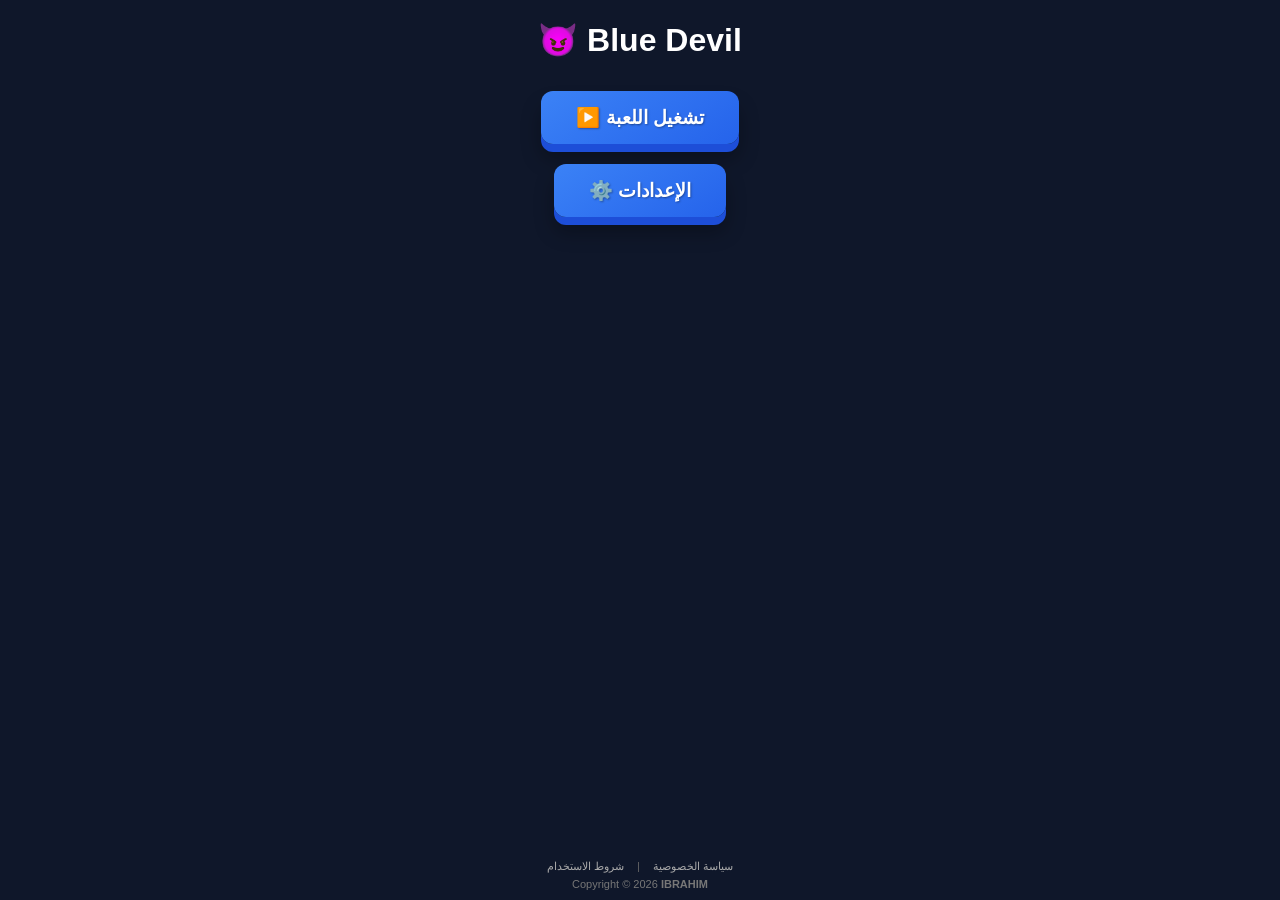
==== index.html @ ac78e7b6 "Update index.html" ====
<!DOCTYPE html>
<html lang="ar" dir="rtl">
<head>
    <meta charset="UTF-8">
    <meta name="viewport" content="width=device-width, initial-scale=1.0, maximum-scale=1.0, user-scalable=no">
    <title>Blue Devil PWA - Ibrahim</title>
    <link rel="stylesheet" href="style.css">
    <link rel="manifest" href="manifest.json">
    <meta name="theme-color" content="#3b82f6">
</head>
<body>

    <div id="ui-layer">
        <div id="menu-screen" class="screen active">
            <h1 id="txt-title">Blue Devil 😈</h1>
            <button class="btn-main btn-play" id="btn-play-ui">تشغيل اللعبة ▶️</button>
            <button class="btn-main btn-settings" id="btn-settings-ui">الإعدادات ⚙️</button>
            <div style="margin-top: auto; padding-bottom: 10px; font-size: 11px; text-align: center;">
            <a href="privacy-policy.html" style="color: #aaa; text-decoration: none;">سياسة الخصوصية</a>
            <span style="color: #666; margin: 0 10px;">|</span>
            <a href="terms.html" style="color: #aaa; text-decoration: none;">شروط الاستخدام</a>
            <div style="margin-top: 5px; color: #777;">Copyright © 2026 <strong>IBRAHIM</strong></div>
        </div>

        <div id="settings-screen" class="screen">
            <h1 id="txt-set-title">الإعدادات ⚙️</h1>
            <div class="lang-group">
                <button class="lang-btn active" id="btn-lang-ar">العربية</button>
                <button class="lang-btn" id="btn-lang-en">English</button>
                <button class="btn" id="remove-ads-btn" style="background-color: #ffc107; color: black; box-shadow: 0 6px 0 #d39e00; margin-top: 15px;">
                    🚫 إزالة الإعلانات
                </button>
            </div>
        <div class="slider-container">
    <label id="txt-volume">مستوى الصوت: 50%</label>
    <input type="range" id="volume-slider" min="0" max="1" step="0.1" value="0.5">
</div>


<button class="btn-main btn-back" id="btn-back-settings">رجوع</button>
        

        <div id="levels-screen" class="screen">
            <h1 id="txt-lvl-title">اختر المستوى</h1>
            <div class="level-grid" id="level-buttons-container"></div>
            <button class="btn-main btn-back" id="btn-back-levels">رجوع</button>
        </div>

                <div id="victory-screen" class="screen">
            <h1 id="txt-complete-title" style="color: #28a745; font-size: 2.5rem; margin-top: 5vh;">🎉 ألف مبروك يا بطل! 🎉</h1>
            <p id="txt-complete-desc" style="font-size: 1.2rem; line-height: 1.8; margin: 20px; padding: 0 15px; color: white;">
                لقد أنهيت جميع المستويات الـ 40 بنجاح! نعتذر بشدة إذا كنا سبباً في ارتفاع ضغط دمك أو رغبتك في تكسير الهاتف، لكنك أثبتّ أنك أسطورة في الصبر والذكاء.
            </p>
            <p style="font-size: 1.5rem; color: #ff4444; font-weight: bold;"><span id="txt-total-deaths">عدد مرات موتك الكلية: </span><span id="final-deaths">0</span> 💀</p>
            
            <p style="font-size: 1.5rem; color: #ffc107; font-weight: bold;"><span id="txt-total-time">الوقت المستغرق: </span><span id="final-time">0m 0s</span> ⏱️</p>
            <p style="font-size: 1.5rem; color: #0dcaf0; font-weight: bold;"><span id="txt-rank">اللقب: </span><span id="final-rank">...</span></p>

            <button id="btn-return-menu" class="btn-main" onclick="switchScreen('menu-screen')" style="background-color: #007bff; color: white; border: none; padding: 15px 30px; font-size: 1.2rem; border-radius: 8px;">العودة للقائمة الرئيسية</button>
        </div>
    </div>

    <div id="game-layer" style="display: none;">
        <div id="in-game-ui" dir="rtl">
            <span><span id="txt-level">المستوى</span>: <span id="lbl-lvl">1</span></span>
            <button id="btn-exit-game">خروج 🚪</button>
            <span style="color: #ff4444">💀 <span id="lbl-death">0</span></span>
        </div>

        <canvas id="gameCanvas" width="960" height="540" style="width: 100%; display: block;"></canvas>

        <div id="touch-overlay">
            <div class="touch-zone zone-left" dir="ltr">
                <div class="btn-game" id="btn-left">◀</div>
                <div class="btn-game" id="btn-right">▶</div>
            </div>
            <div class="touch-zone zone-right">
                <div class="btn-game" id="btn-jump">▲</div>
            </div>
        </div>
    </div>
    <script>
        // تسجيل Service Worker باش تولي اللعبة تطبيق PWA ويخدم أوفلاين
        if ('serviceWorker' in navigator) {
            window.addEventListener('load', () => {
                navigator.serviceWorker.register('sw.js')
                    .then(reg => console.log('✅ Service Worker Registered!', reg))
                    .catch(err => console.log('❌ Service Worker Error:', err));
            });
        }
    </script>
    <script src="levels.js"></script>
    <script src="game.js"></script>
</body>
</html>
---- style.css ----
/* 1. إعدادات الصفحة الأساسية والسلاسة الفائقة */
body { margin: 0; background-color: #0f172a; color: white; font-family: 'Segoe UI', Tahoma, sans-serif; overflow: hidden; user-select: none; }
.screen { display: none; width: 100vw; height: 100vh; position: absolute; top: 0; left: 0; animation: smoothFade 0.4s cubic-bezier(0.4, 0, 0.2, 1); }
.screen.active { display: flex !important; flex-direction: column !important; align-items: center !important; justify-content: center !important; }
@keyframes smoothFade { from { opacity: 0; transform: translateY(15px); } to { opacity: 1; transform: translateY(0); } }

/* 2. بصمة واسم المطور */
.dev-name { position: absolute; bottom: 30px; font-size: 1.1rem; color: #94a3b8; font-weight: bold; letter-spacing: 1px; }
.dev-name span { color: #3b82f6; text-shadow: 0 0 10px rgba(59, 130, 246, 0.5); }

/* 3. تصميم الأزرار ثلاثية الأبعاد (الزاهية والعميقة) */
.btn-main, .btn, .lang-btn { 
    background: linear-gradient(145deg, #3b82f6, #2563eb); 
    color: white; border: none; padding: 15px 35px; font-size: 1.2rem; 
    border-radius: 12px; cursor: pointer; transition: all 0.15s ease-in-out; 
    box-shadow: 0 8px 0 #1d4ed8, 0 15px 20px rgba(0,0,0,0.3); 
    margin: 10px; font-weight: bold; text-shadow: 1px 1px 2px rgba(0,0,0,0.3);
}
.btn-main:active, .btn:active, .lang-btn:not(.active):active { 
    transform: translateY(8px); 
    box-shadow: 0 0px 0 #1d4ed8, 0 5px 10px rgba(0,0,0,0.4); 
}

/* تنسيق قسم اللغات وزر الإعلانات لمنع التشوه */
.lang-group { display: flex; flex-wrap: wrap; justify-content: center; gap: 15px; margin-bottom: 20px; width: 90%; max-width: 400px; }
.lang-btn { padding: 12px 25px; flex-grow: 1; }

/* شكل زر اللغة النشط (يظل مضغوطاً لأسفل وثابتاً) */
.lang-btn.active { 
    background: linear-gradient(145deg, #059669, #047857); 
    box-shadow: 0 0px 0 #047857 !important; 
    transform: translateY(8px) !important; 
}

#remove-ads-btn { background: linear-gradient(145deg, #fbbf24, #f59e0b) !important; color: #78350f !important; box-shadow: 0 8px 0 #d97706 !important; width: 100%; margin-top: 10px; }
#remove-ads-btn:active { box-shadow: 0 0px 0 #d97706 !important; transform: translateY(8px); }

/* شريط التحكم بالصوت */
.slider-container { margin: 20px 0; display: flex; flex-direction: column; align-items: center; gap: 10px; font-weight: bold; font-size: 1.1rem; }
input[type=range] { width: 250px; accent-color: #3b82f6; cursor: pointer; }

/* 4. شبكة أزرار المستويات */
.level-grid { max-height: 55vh; overflow-y: auto; padding: 15px; width: 90%; max-width: 500px; display: grid; grid-template-columns: repeat(4, 1fr); gap: 15px; direction: ltr; }
.lvl-btn { background: linear-gradient(145deg, #3b82f6, #2563eb); color: white; border: none; padding: 15px 5px; font-size: 1.3rem; border-radius: 10px; box-shadow: 0 6px 0 #1d4ed8; transition: 0.1s; font-weight: bold; cursor: pointer; }
.lvl-btn:active { transform: translateY(6px); box-shadow: 0 0px 0 #1d4ed8; }
.lvl-btn.locked { background: linear-gradient(145deg, #475569, #334155); box-shadow: 0 6px 0 #1e293b; color: #94a3b8; cursor: not-allowed; }

/* 5. إعدادات الكانفاس المتمركز تماماً بالوسط مع خلفية داكنة جداً */
/* 5. إعدادات الكانفاس المتمركز تماماً بالوسط مع الخلفية الزرقاء القديمة */
/* 5. إعدادات الكانفاس المتمركز تماماً بالوسط مع الخلفية الزرقاء القديمة */
canvas { 
    width: 100vw !important; 
    height: auto !important; 
    max-height: 100vh !important; 
    object-fit: contain; 
    aspect-ratio: 960 / 400; 
    background: #3a7bd5; /* تم إرجاع اللون الأزرق القديم هنا */
    box-shadow: inset 0 0 50px rgba(0,0,0,0.5); 
    margin: auto; 
}
#game-layer { width: 100vw; height: 100vh; position: relative; background: #000; display: flex; flex-direction: column; justify-content: center; align-items: center;}
#in-game-ui { position: absolute; top: 15px; left: 0; width: 100%; display: flex; justify-content: space-between; padding: 0 25px; box-sizing: border-box; font-size: 1.2rem; font-weight: bold; z-index: 10; pointer-events: none; text-shadow: 1px 1px 3px black;}
#btn-exit-game { background: linear-gradient(145deg, #ef4444, #dc2626); border: none; padding: 8px 20px; color: white; border-radius: 8px; box-shadow: 0 5px 0 #991b1b; font-weight:bold; pointer-events: auto; cursor: pointer; transition: 0.1s;}
#btn-exit-game:active { transform: translateY(5px); box-shadow: 0 0 0 #991b1b; }

/* أزرار اللمس الشفافة الدائرية أسفل الشاشة */
#touch-overlay { position: absolute; bottom: 30px; width: 100%; display: flex; justify-content: space-between; padding: 0 40px; box-sizing: border-box; pointer-events: none; z-index: 10;}
.touch-zone { display: flex; gap: 20px; pointer-events: auto; }
.btn-game { 
    background: rgba(255, 255, 255, 0.15); border: 2px solid rgba(255, 255, 255, 0.4); 
    color: white; width: 70px; height: 70px; display: flex; align-items: center; justify-content: center; 
    font-size: 28px; border-radius: 50%; backdrop-filter: blur(5px); transition: 0.1s; cursor: pointer;
    box-shadow: 0 6px 0 rgba(0,0,0,0.3);
}
.btn-game:active { background: rgba(255, 255, 255, 0.4); transform: translateY(6px); box-shadow: 0 0 0 rgba(0,0,0,0.3); border-color: white;}
/* --- تصغير عناصر شاشة الإعدادات لتناسب اللعب بالعرض --- */

/* تصغير العنوان والمسافة اللي تحتو */
#settings-screen #txt-set-title {
    font-size: 1.5rem;
    margin-top: 5px;
    margin-bottom: 10px;
}

/* تقليل المسافات بين أزرار اللغة وزر إزالة الإعلانات */
#settings-screen .lang-group {
    margin-bottom: 5px;
}
#settings-screen .lang-btn {
    padding: 8px 20px;
    font-size: 1rem;
}
#remove-ads-btn {
    padding: 8px 20px !important;
    font-size: 1rem !important;
    margin-top: 5px !important;
}

/* تقليل مسافة شريط الصوت */
#settings-screen .slider-container {
    margin: 10px 0;
}
#settings-screen #txt-volume {
    font-size: 0.9rem;
}

#txt-dev-by {
    font-size: 0.8rem;
    margin-bottom: 25px !important;
    display: block !important;
    width: 100%;
    text-align: center;
}

#settings-screen #btn-back-settings {
    padding: 6px 20px;
    font-size: 1rem;
    display: block !important;
    margin: 0 auto !important;
}
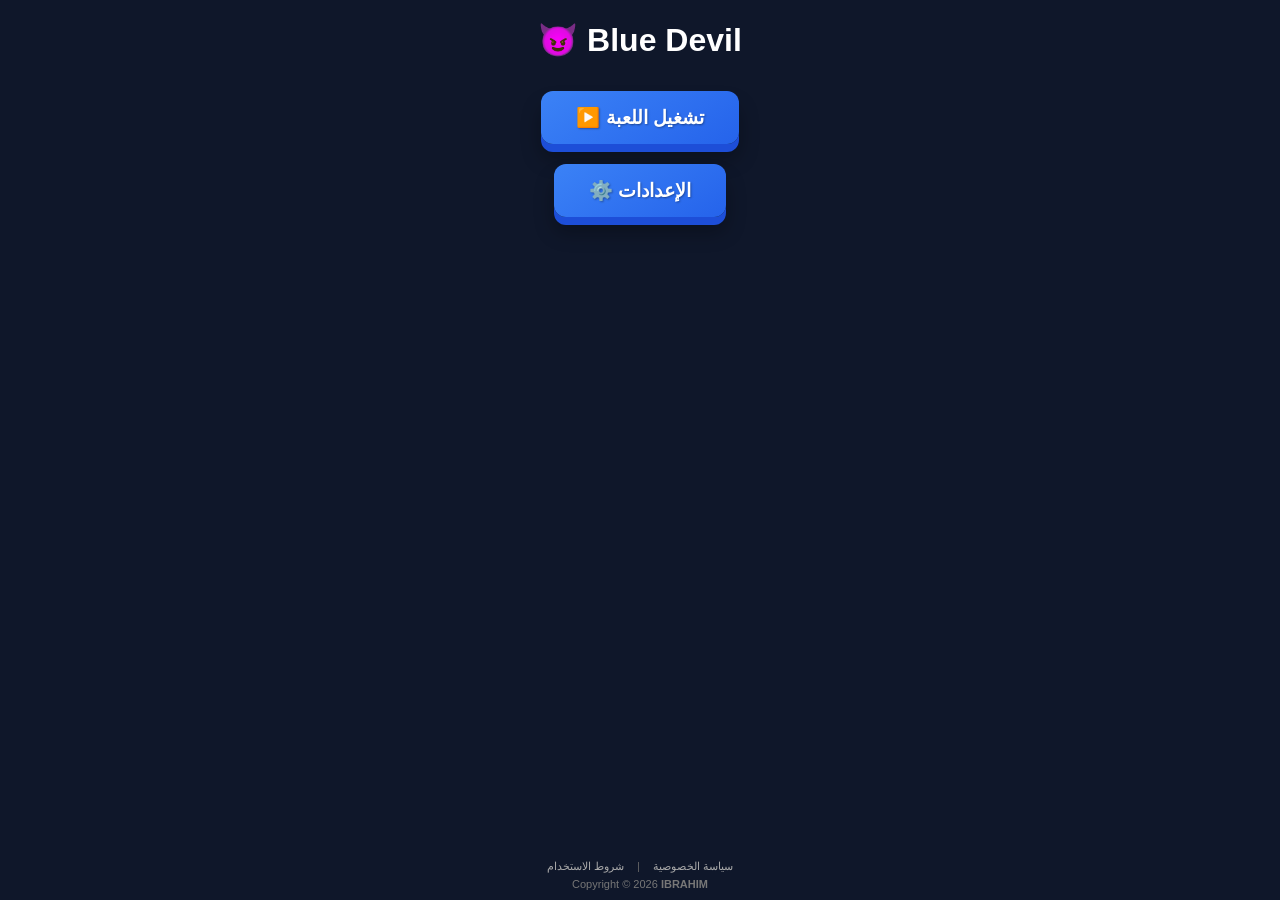
==== commit 576e8b61: "Update index.html" ====
--- a/index.html
+++ b/index.html
@@ -31,15 +31,13 @@
                     🚫 إزالة الإعلانات
                 </button>
             </div>
-        <div class="slider-container">
-    <label id="txt-volume">مستوى الصوت: 50%</label>
-    <input type="range" id="volume-slider" min="0" max="1" step="0.1" value="0.5">
-</div>
-
-
-<button class="btn-main btn-back" id="btn-back-settings">رجوع</button>
         
-
+            <div class="slider-container">
+        <label id="txt-volume">مستوى الصوت: 50%</label>
+        <input type="range" id="volume-slider" min="0" max="1" step="0.1" value="0.5">
+    </div>
+    <button class="btn-main btn-back" id="btn-back-settings">رجوع</button>
+        </div>
         <div id="levels-screen" class="screen">
             <h1 id="txt-lvl-title">اختر المستوى</h1>
             <div class="level-grid" id="level-buttons-container"></div>
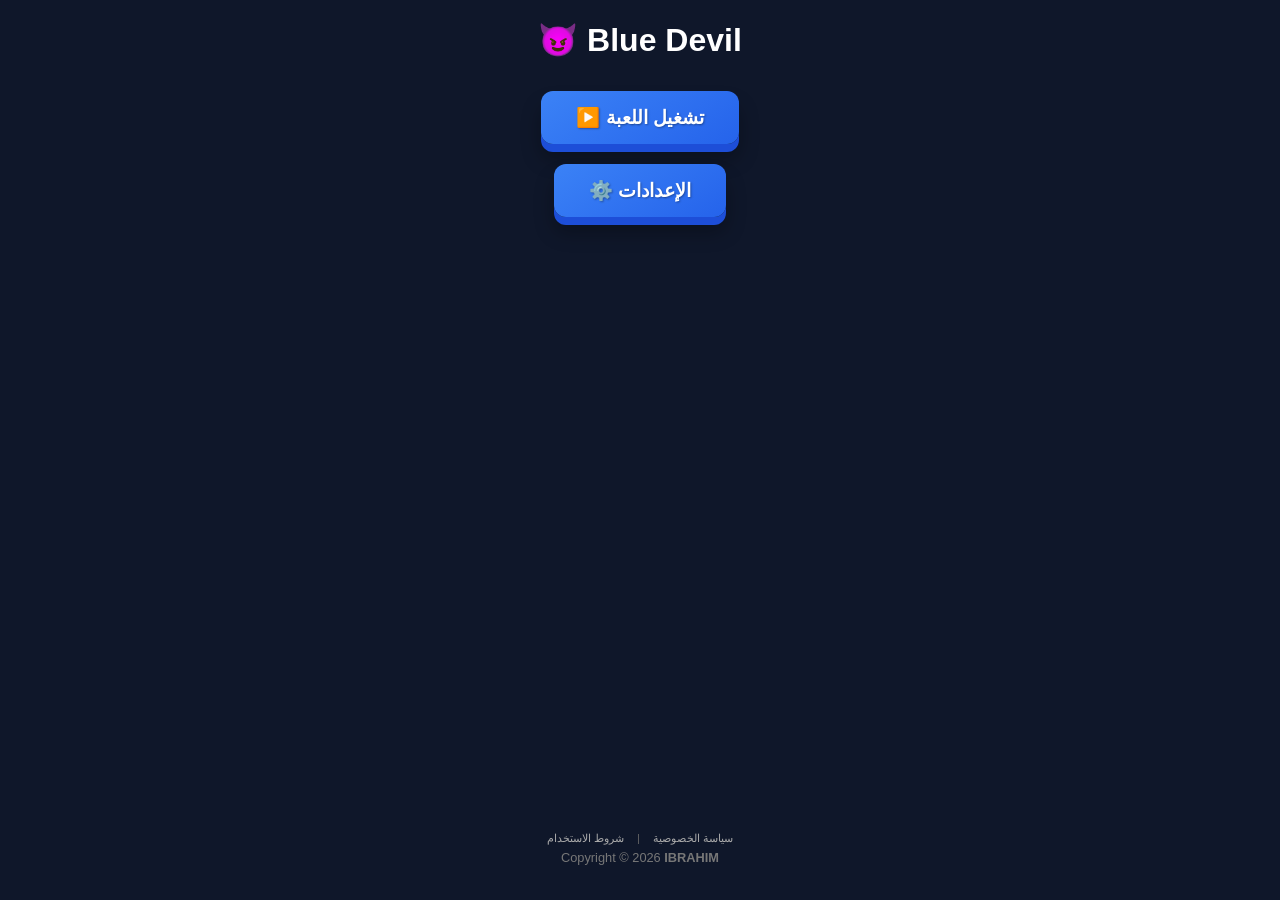
==== commit fddf4ac3: "Update copyright div ID in index.html" ====
--- a/index.html
+++ b/index.html
@@ -19,7 +19,8 @@
             <a href="privacy-policy.html" style="color: #aaa; text-decoration: none;">سياسة الخصوصية</a>
             <span style="color: #666; margin: 0 10px;">|</span>
             <a href="terms.html" style="color: #aaa; text-decoration: none;">شروط الاستخدام</a>
-            <div style="margin-top: 5px; color: #777;">Copyright © 2026 <strong>IBRAHIM</strong></div>
+            <div id="txt-dev-by" style="margin-top: 5px; color: #777;">Copyright © 2026 <strong>IBRAHIM</strong></div>
+        </div>
         </div>
 
         <div id="settings-screen" class="screen">
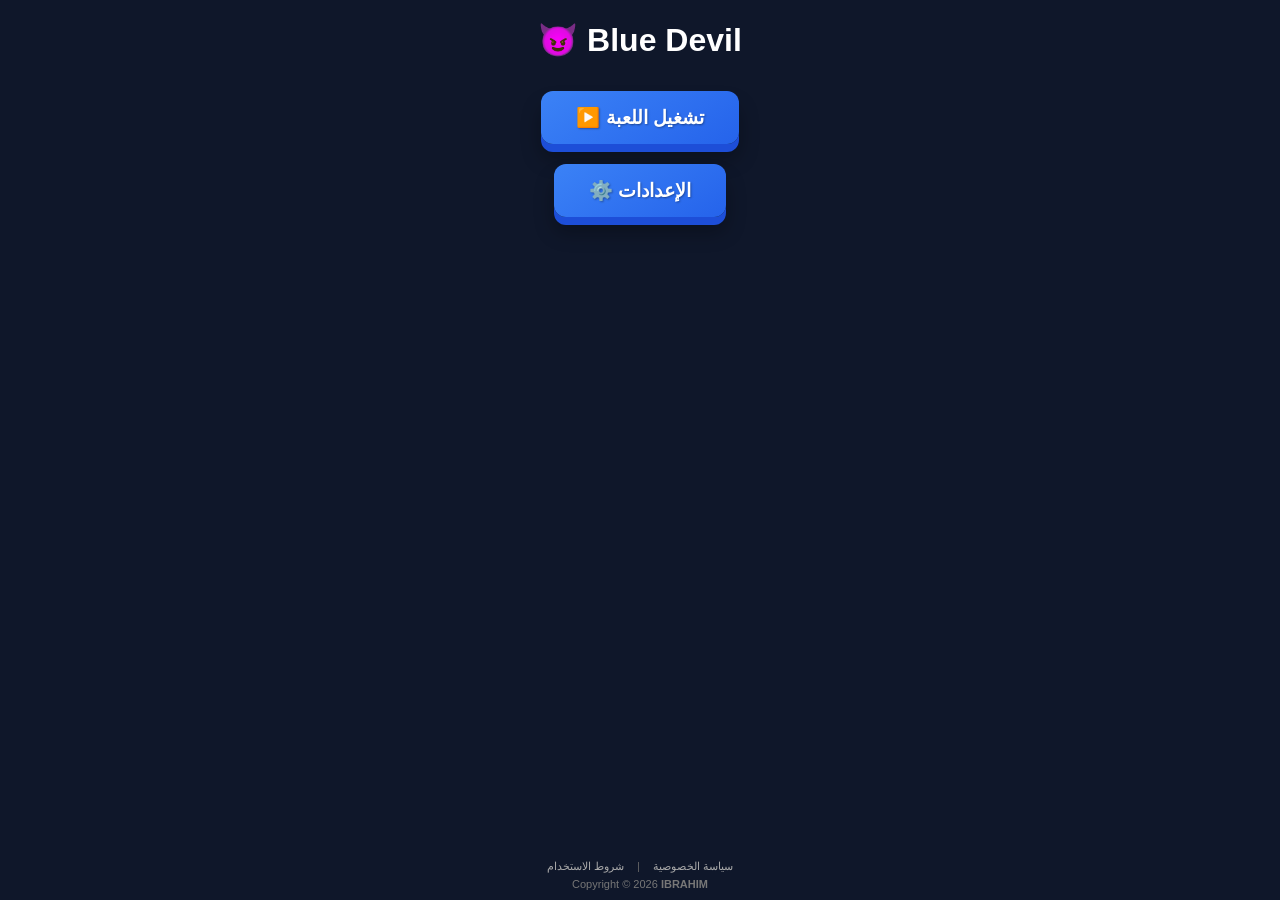
==== commit 04b979a1: "Fix copyright div and update volume controls" ====
--- a/index.html
+++ b/index.html
@@ -19,7 +19,7 @@
             <a href="privacy-policy.html" style="color: #aaa; text-decoration: none;">سياسة الخصوصية</a>
             <span style="color: #666; margin: 0 10px;">|</span>
             <a href="terms.html" style="color: #aaa; text-decoration: none;">شروط الاستخدام</a>
-            <div id="txt-dev-by" style="margin-top: 5px; color: #777;">Copyright © 2026 <strong>IBRAHIM</strong></div>
+            <div style="margin-top: 5px; color: #777;">Copyright © 2026 <strong>IBRAHIM</strong></div>
         </div>
         </div>
 
@@ -32,13 +32,14 @@
                     🚫 إزالة الإعلانات
                 </button>
             </div>
-        
             <div class="slider-container">
-        <label id="txt-volume">مستوى الصوت: 50%</label>
-        <input type="range" id="volume-slider" min="0" max="1" step="0.1" value="0.5">
-    </div>
-    <button class="btn-main btn-back" id="btn-back-settings">رجوع</button>
+                <label id="txt-volume">مستوى الصوت: 50%</label>
+                <input type="range" id="volume-slider" min="0" max="1" step="0.1" value="0.5">
+                <div class="dev-name" id="txt-dev-by">تطوير <span>BRAHIM</span></div>
+            </div>
+            <button class="btn-main btn-back" id="btn-back-settings">رجوع</button>
         </div>
+
         <div id="levels-screen" class="screen">
             <h1 id="txt-lvl-title">اختر المستوى</h1>
             <div class="level-grid" id="level-buttons-container"></div>
